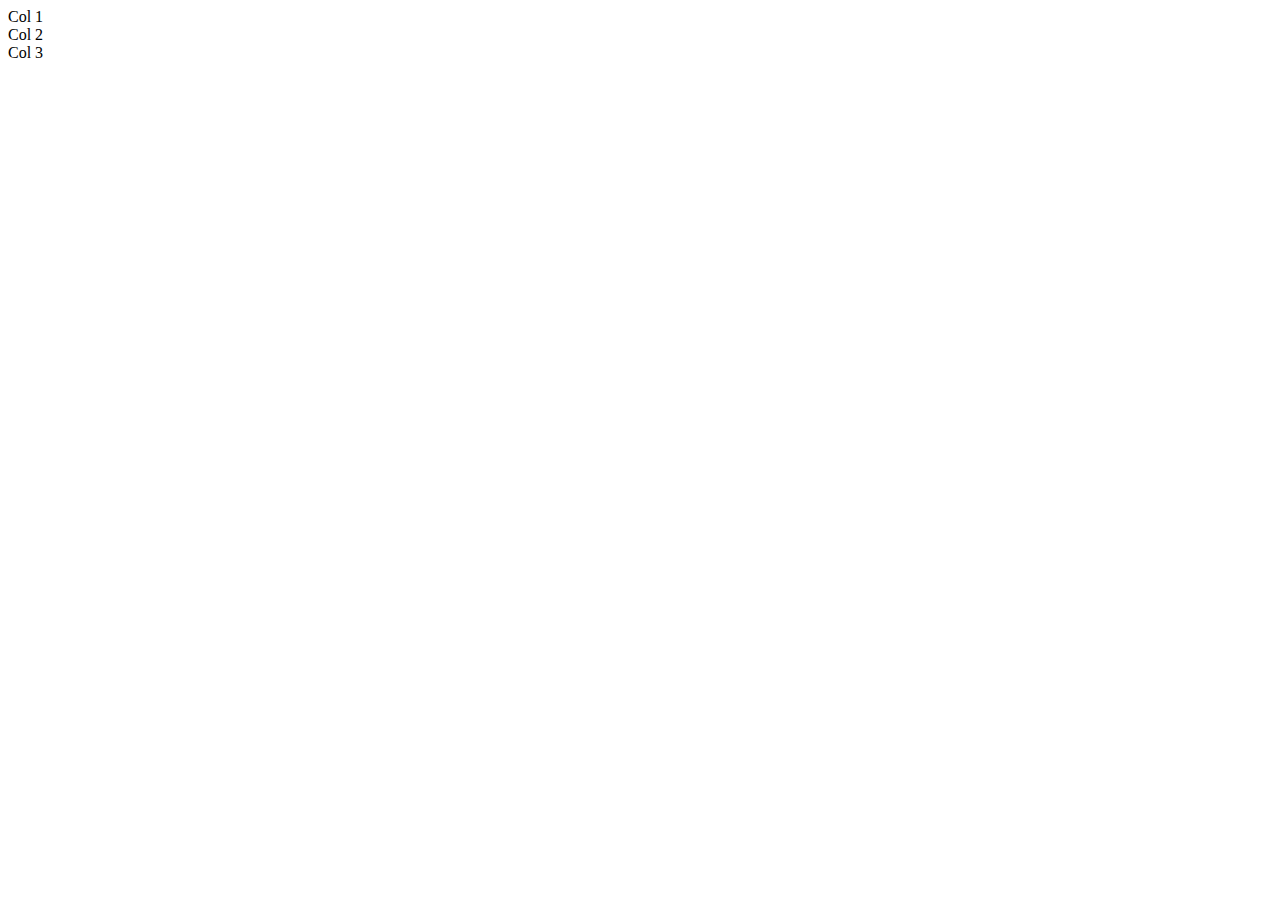
==== Module2/index.html @ 9f90c1e6 "add index" ====
<!doctype html>
<html lang="en">
  <head>
    <meta charset="utf-8">
    <meta http-equiv="X-UA-Compatible" content="IE=edge">
    <meta name="viewport" content="width=device-width, initial-scale=1">
    <title>Bootstrap Starter Page</title>
    <link rel="stylesheet" href="css/bootstrap.min.css">
    <link rel="stylesheet" href="css/styles.css">
  </head>
<body>
<div class="container-fluid">
  <div>
    <div>
      <div>Col 1</div>
      <div>Col 2</div>
      <div>Col 3</div>
    </div>
  </div>

  <!-- jQuery (Bootstrap JS plugins depend on it) -->
  <script src="js/jquery-1.11.3.min.js"></script>
  <script src="js/bootstrap.min.js"></script>
  <script src="js/script.js"></script>
</body>
</html>
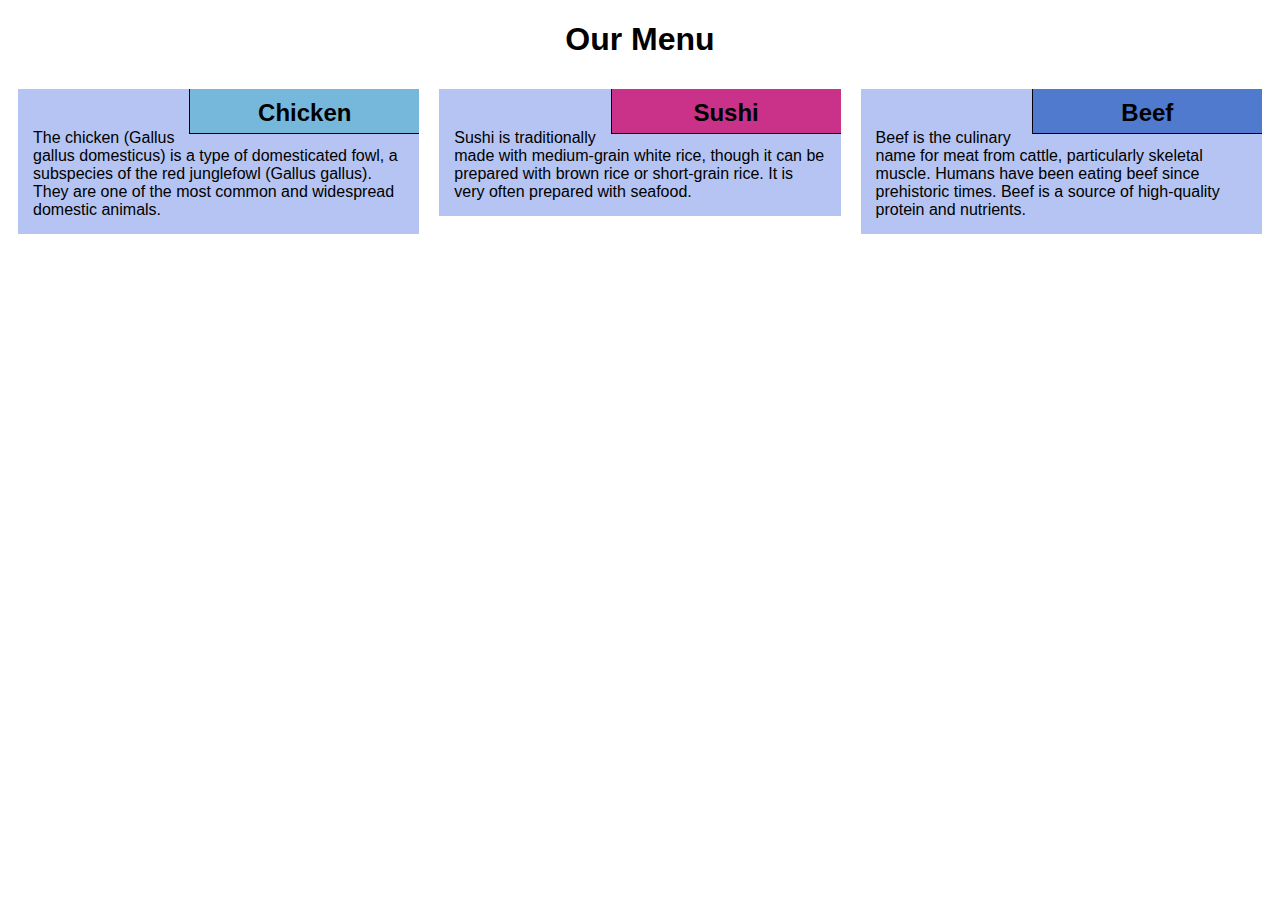
==== commit a0712e80: "assignment of Module2 added." ====
--- a/Module2/index.html
+++ b/Module2/index.html
@@ -1,26 +1,47 @@
-<!doctype html>
-<html lang="en">
-  <head>
-    <meta charset="utf-8">
-    <meta http-equiv="X-UA-Compatible" content="IE=edge">
-    <meta name="viewport" content="width=device-width, initial-scale=1">
-    <title>Bootstrap Starter Page</title>
-    <link rel="stylesheet" href="css/bootstrap.min.css">
-    <link rel="stylesheet" href="css/styles.css">
-  </head>
+<!DOCTYPE html>
+<html lang = en>
+<head>
+  <meta charset="utf-8">
+  <meta name="viewport" content="width=device-width, initial-scale=1">
+  <title>----Our Menu----</title>
+  <link rel="stylesheet" href="css/styles.css">
+</head>
+
+
 <body>
-<div class="container-fluid">
-  <div>
-    <div>
-      <div>Col 1</div>
-      <div>Col 2</div>
-      <div>Col 3</div>
+  <h1 align="center">Our Menu</h1>
+
+  <div class="row">
+    <div class="col-lg-4 col-md-6 col-sd-12">
+       <section class="Chicken">
+          <h2> Chicken </h2>
+          <p>
+            The chicken (Gallus gallus domesticus) is a type of domesticated fowl, a subspecies of the red junglefowl (Gallus gallus). They are one of the most common and widespread domestic animals.
+          </p>
+        </section>
     </div>
+
+    <div class= "col-lg-4 col-md-6 col-sd-12">
+      <section class="Sushi">
+          <h2> Sushi </h2>
+          <p>
+            Sushi is traditionally made with medium-grain white rice, though it can be prepared with brown rice or short-grain rice. It is very often prepared with seafood.
+          </p>
+        </section>
+    </div>
+
+    <div class= "col-lg-4 col-md-12 col-sd-12">
+      <section class="Beef">
+          <h2> Beef </h2>
+          <p>
+            Beef is the culinary name for meat from cattle, particularly skeletal muscle. Humans have been eating beef since prehistoric times. Beef is a source of high-quality protein and nutrients.
+          </p>
+        </section>
+    </div>
+
+    
+  
   </div>
 
-  <!-- jQuery (Bootstrap JS plugins depend on it) -->
-  <script src="js/jquery-1.11.3.min.js"></script>
-  <script src="js/bootstrap.min.js"></script>
-  <script src="js/script.js"></script>
 </body>
 </html>
--- a/Module2/css/styles.css
+++ b/Module2/css/styles.css
@@ -0,0 +1,182 @@
+
+* {
+  box-sizing: border-box;
+  font-family: Helvetica;
+}
+h1 {
+  margin-bottom: 15px;
+}
+
+section {
+	border: 1px black;
+	background-color: #b5c4f2;
+	margin: 10px;
+}
+
+section > h2{
+	float: right;
+    border-bottom: 1px solid black;
+    border-left: 1px solid black;
+    margin: 0;
+    width: 230px;
+    text-align: center;
+    font-size: 24px;
+    font-weight: bold;
+    height: 45px;
+    padding-top: 10px;
+}
+
+section.Chicken> h2 {
+    background-color: #76b8db;
+}
+
+section.Sushi> h2 {
+    background-color: #ca328a;
+}
+
+section.Beef> h2 {
+    background-color: #4f7acd;
+}
+
+
+
+section > p {
+  padding: 40px 15px 15px 15px;
+}
+
+/* Simple Responsive Framework. */
+.row {
+  width: 100%;
+}
+
+/********** Large devices only **********/
+@media (min-width: 992px) {
+  .col-lg-1, .col-lg-2, .col-lg-3, .col-lg-4, .col-lg-5, .col-lg-6, .col-lg-7, .col-lg-8, .col-lg-9, .col-lg-10, .col-lg-11, .col-lg-12 {
+    float: left;
+    border: 1px black;
+  }
+  .col-lg-1 {
+    width: 8.33%;
+  }
+  .col-lg-2 {
+    width: 16.66%;
+  }
+  .col-lg-3 {
+    width: 25%;
+  }
+  .col-lg-4 {
+    width: 33.33%;
+  }
+  .col-lg-5 {
+    width: 41.66%;
+  }
+  .col-lg-6 {
+    width: 50%;
+  }
+  .col-lg-7 {
+    width: 58.33%;
+  }
+  .col-lg-8 {
+    width: 66.66%;
+  }
+  .col-lg-9 {
+    width: 74.99%;
+  }
+  .col-lg-10 {
+    width: 83.33%;
+  }
+  .col-lg-11 {
+    width: 91.66%;
+  }
+  .col-lg-12 {
+    width: 100%;
+  }
+}
+
+/********** Medium devices only **********/
+@media (min-width: 768px) and (max-width: 991px) {
+  .col-md-1, .col-md-2, .col-md-3, .col-md-4, .col-md-5, .col-md-6, .col-md-7, .col-md-8, .col-md-9, .col-md-10, .col-md-11, .col-md-12 {
+    float: left;
+    border: 1px black;
+  }
+  .col-md-1 {
+    width: 8.33%;
+  }
+  .col-md-2 {
+    width: 16.66%;
+  }
+  .col-md-3 {
+    width: 25%;
+  }
+  .col-md-4 {
+    width: 33.33%;
+  }
+  .col-md-5 {
+    width: 41.66%;
+  }
+  .col-md-6 {
+    width: 50%;
+  }
+  .col-md-7 {
+    width: 58.33%;
+  }
+  .col-md-8 {
+    width: 66.66%;
+  }
+  .col-md-9 {
+    width: 74.99%;
+  }
+  .col-md-10 {
+    width: 83.33%;
+  }
+  .col-md-11 {
+    width: 91.66%;
+  }
+  .col-md-12 {
+    width: 100%;
+  }
+}
+
+/********** Small devices only **********/
+@media (max-width: 767px) {
+  .col-md-1, .col-md-2, .col-md-3, .col-md-4, .col-md-5, .col-md-6, .col-md-7, .col-md-8, .col-md-9, .col-md-10, .col-md-11, .col-md-12 {
+    float: left;
+    border: 1px black;
+  }
+  .col-sd-1 {
+    width: 8.33%;
+  }
+  .col-sd-2 {
+    width: 16.66%;
+  }
+  .col-sd-3 {
+    width: 25%;
+  }
+  .col-sd-4 {
+    width: 33.33%;
+  }
+  .col-sd-5 {
+    width: 41.66%;
+  }
+  .col-sd-6 {
+    width: 50%;
+  }
+  .col-sd-7 {
+    width: 58.33%;
+  }
+  .col-sd-8 {
+    width: 66.66%;
+  }
+  .col-sd-9 {
+    width: 74.99%;
+  }
+  .col-sd-10 {
+    width: 83.33%;
+  }
+  .col-sd-11 {
+    width: 91.66%;
+  }
+  .col-sd-12 {
+    width: 100%;
+  }
+}